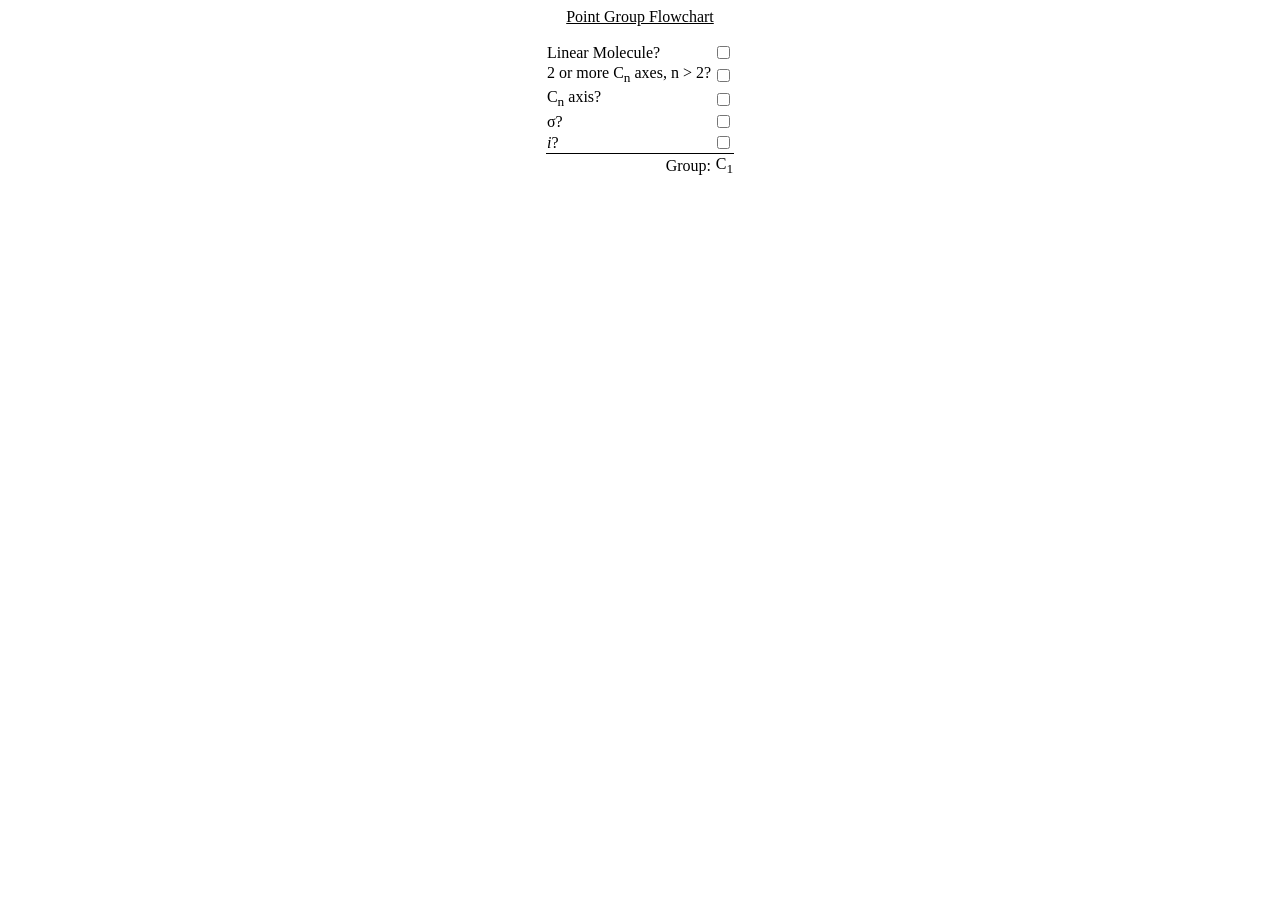
==== index.html @ b95d5435 "Rename main.html to index.html" ====
<html>
	<head>
		<script src="https://code.jquery.com/jquery-3.3.1.min.js" integrity="sha256-FgpCb/KJQlLNfOu91ta32o/NMZxltwRo8QtmkMRdAu8=" crossorigin="anonymous"></script>
		<script type="text/javascript" language="JavaScript" src="main.js"></script>
		<style>
			.td_b{
				border-top:solid 1px black;
				text-align:right;
			}
		</style>
		<title>
			Point Group Flowchart
		</title>
	</head>
	<body>
		<p style="text-align:center;text-decoration:underline;">Point Group Flowchart</p>
		<table id="main_flow" style="margin:0 auto;border-collapse:collapse;">
			<tbody>
				<tr id="r_0">
					<td>Linear Molecule?</td>
					<td><input type="checkbox" id="q_0"></td>
				</tr>
				<tr id="r_0_1" style="display:none;">
					<td><i>i</i>?</td>
					<td><input type="checkbox" id="q_0_1"></td>
				</tr>
				<tr id="r_1">
					<td>2 or more C<sub>n</sub> axes, n > 2?</td>
					<td><input type="checkbox" id="q_1"></td>
				</tr>
				<tr id="r_1_1" style="display:none;">
					<td><i>i</i>?</td>
					<td><input type="checkbox" id="q_1_1"></td>
				</tr>
				<tr id="r_1_2" style="display:none;">
					<td>C<sub>5</sub> axis?</td>
					<td><input type="checkbox" id="q_1_2"></td>
				</tr>
				<tr id="r_2">
					<td>C<sub>n</sub> axis?</td>
					<td><input type="checkbox" id="q_2"></td>
					<td id="q_2_a" style="display:none;">n = </td>
					<td id="q_2_b" style="display:none;">
						<select id="q_2_n">
							<option value="2">2</option>
							<option value="3">3</option>
							<option value="4">4</option>
							<option value="5">5</option>
							<option value="6">6</option>
						</select>
					</td>
				</tr>
				<tr id="r_2_1" style="display:none;">
					<td>C<sub>2</sub> axes &perp; the principal axis?</td>
					<td><input type="checkbox" id="q_2_1"></td>
				</tr>
				<tr id="r_2_1_1" style="display:none;">
					<td>&sigma;<sub>h</sub>?</td>
					<td><input type="checkbox" id="q_2_1_1"></td>
				</tr>
				<tr id="r_2_1_2" style="display:none;">
					<td>n &sigma;<sub>d</sub>?</td>
					<td><input type="checkbox" id="q_2_1_2"></td>
				</tr>
				<tr id="r_2_2" style="display:none;">
					<td>&sigma;<sub>h</sub>?</td>
					<td><input type="checkbox" id="q_2_2"></td>
				</tr>
				<tr id="r_2_3" style="display:none;">
					<td>&sigma;<sub>v</sub>?</td>
					<td><input type="checkbox" id="q_2_3"></td>
				</tr>
				<tr id="r_2_4" style="display:none;">
					<td>S<sub>2n</sub> axis?</td>
					<td><input type="checkbox" id="q_2_4"></td>
				</tr>
				<tr id="r_3">
					<td>&sigma;?</td>
					<td><input type="checkbox" id="q_3"></td>
				</tr>
				<tr id="r_4">
					<td><i>i</i>?</td>
					<td><input type="checkbox" id="q_4"></td>
				</tr>
				<tr id="result" >
					<td class="td_b">Group: </td>
					<td class="td_b" id="group">C<sub>1</sub></td>
				</tr>
			</tbody>
		</table>
	</body>
</html>
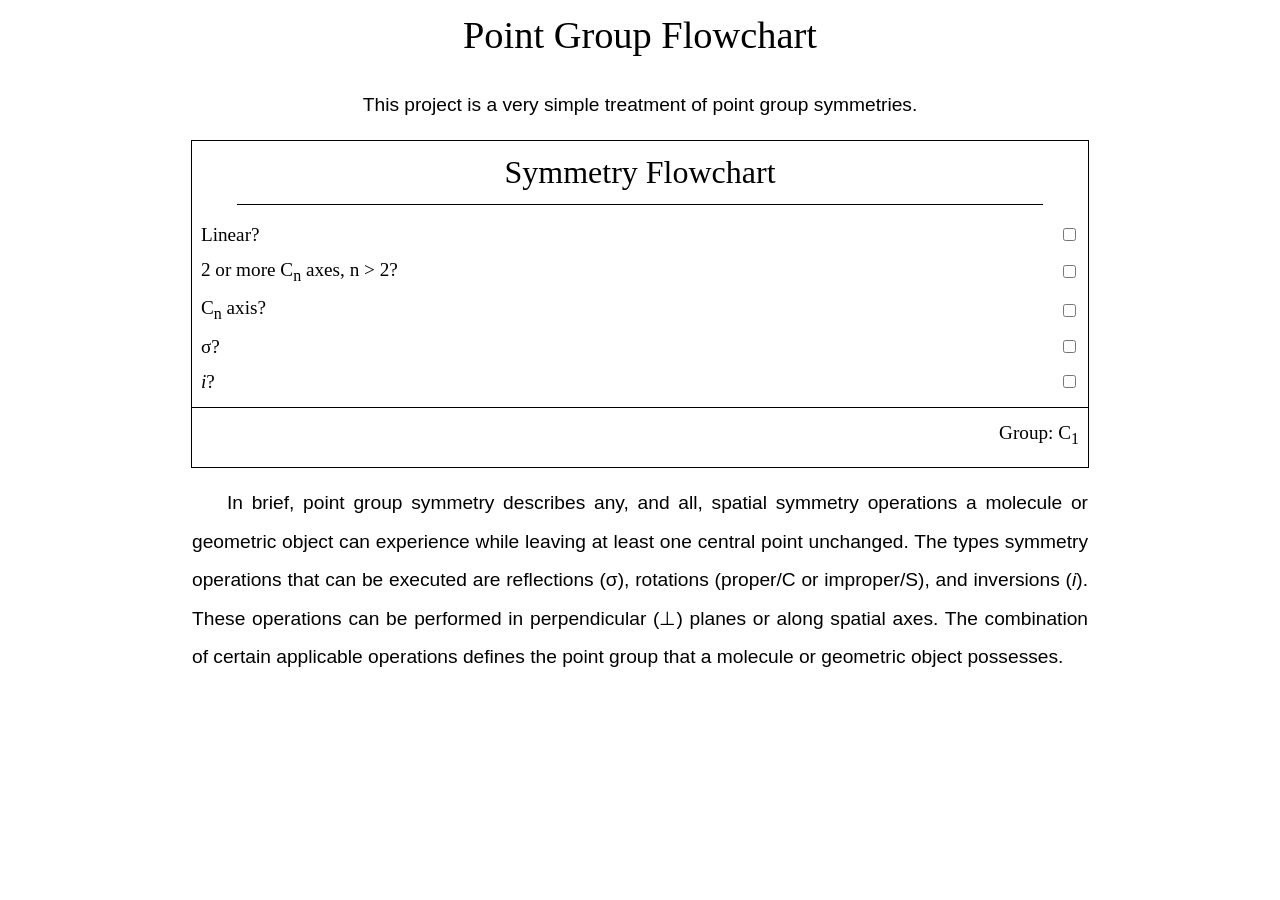
==== commit 9178d6e2: "Add files via upload" ====
--- a/index.html
+++ b/index.html
@@ -1,92 +1,102 @@
 <html>
 	<head>
-		<script src="https://code.jquery.com/jquery-3.3.1.min.js" integrity="sha256-FgpCb/KJQlLNfOu91ta32o/NMZxltwRo8QtmkMRdAu8=" crossorigin="anonymous"></script>
-		<script type="text/javascript" language="JavaScript" src="main.js"></script>
-		<style>
-			.td_b{
-				border-top:solid 1px black;
-				text-align:right;
-			}
-		</style>
-		<title>
-			Point Group Flowchart
-		</title>
+		<meta charset="utf-8"/>
+		<meta name="viewport" content="width=device-width, initial-scale=1.0">
+		<script type="text/javascript" language="JavaScript" src="js/jquery.js"></script>
+		<script type="text/javascript" language="JavaScript" src="js/main.js"></script>
+		<link rel="stylesheet" href="styles.css">
+		<title>Point Group Flowchart</title>
 	</head>
 	<body>
-		<p style="text-align:center;text-decoration:underline;">Point Group Flowchart</p>
-		<table id="main_flow" style="margin:0 auto;border-collapse:collapse;">
-			<tbody>
-				<tr id="r_0">
-					<td>Linear Molecule?</td>
-					<td><input type="checkbox" id="q_0"></td>
-				</tr>
-				<tr id="r_0_1" style="display:none;">
-					<td><i>i</i>?</td>
-					<td><input type="checkbox" id="q_0_1"></td>
-				</tr>
-				<tr id="r_1">
-					<td>2 or more C<sub>n</sub> axes, n > 2?</td>
-					<td><input type="checkbox" id="q_1"></td>
-				</tr>
-				<tr id="r_1_1" style="display:none;">
-					<td><i>i</i>?</td>
-					<td><input type="checkbox" id="q_1_1"></td>
-				</tr>
-				<tr id="r_1_2" style="display:none;">
-					<td>C<sub>5</sub> axis?</td>
-					<td><input type="checkbox" id="q_1_2"></td>
-				</tr>
-				<tr id="r_2">
-					<td>C<sub>n</sub> axis?</td>
-					<td><input type="checkbox" id="q_2"></td>
-					<td id="q_2_a" style="display:none;">n = </td>
-					<td id="q_2_b" style="display:none;">
-						<select id="q_2_n">
-							<option value="2">2</option>
-							<option value="3">3</option>
-							<option value="4">4</option>
-							<option value="5">5</option>
-							<option value="6">6</option>
-						</select>
-					</td>
-				</tr>
-				<tr id="r_2_1" style="display:none;">
-					<td>C<sub>2</sub> axes &perp; the principal axis?</td>
-					<td><input type="checkbox" id="q_2_1"></td>
-				</tr>
-				<tr id="r_2_1_1" style="display:none;">
-					<td>&sigma;<sub>h</sub>?</td>
-					<td><input type="checkbox" id="q_2_1_1"></td>
-				</tr>
-				<tr id="r_2_1_2" style="display:none;">
-					<td>n &sigma;<sub>d</sub>?</td>
-					<td><input type="checkbox" id="q_2_1_2"></td>
-				</tr>
-				<tr id="r_2_2" style="display:none;">
-					<td>&sigma;<sub>h</sub>?</td>
-					<td><input type="checkbox" id="q_2_2"></td>
-				</tr>
-				<tr id="r_2_3" style="display:none;">
-					<td>&sigma;<sub>v</sub>?</td>
-					<td><input type="checkbox" id="q_2_3"></td>
-				</tr>
-				<tr id="r_2_4" style="display:none;">
-					<td>S<sub>2n</sub> axis?</td>
-					<td><input type="checkbox" id="q_2_4"></td>
-				</tr>
-				<tr id="r_3">
-					<td>&sigma;?</td>
-					<td><input type="checkbox" id="q_3"></td>
-				</tr>
-				<tr id="r_4">
-					<td><i>i</i>?</td>
-					<td><input type="checkbox" id="q_4"></td>
-				</tr>
-				<tr id="result" >
-					<td class="td_b">Group: </td>
-					<td class="td_b" id="group">C<sub>1</sub></td>
-				</tr>
-			</tbody>
-		</table>
+		<div id="main">
+			<p class="text_title">Point Group Flowchart</p>
+			<p class="text_body" style="text-align:center;">
+				This project is a very simple treatment of point group symmetries.
+			</p>
+			<div id="main_flowchart">
+				<p class="text_subtitle">Symmetry Flowchart</p>
+				<div id="main_flowchart_controls">
+					<div id="r0" class="main_flowchart_controls_individual">
+						<div class="main_flowchart_controls_label">Linear?</div>
+						<div class="main_flowchart_controls_input"><input type="checkbox" id="q0"></div>
+					</div>
+					<div id="r0_1" class="main_flowchart_controls_individual" style="display:none;">
+						<div class="main_flowchart_controls_label"><i>i</i>?</div>
+						<div class="main_flowchart_controls_input"><input type="checkbox" id="q0_1"></div>
+					</div>
+					<div id="r1" class="main_flowchart_controls_individual">
+						<div class="main_flowchart_controls_label">2 or more C<sub>n</sub> axes, n > 2?</div>
+						<div class="main_flowchart_controls_input"><input type="checkbox" id="q1"></div>
+					</div>
+					<div id="r1_1" class="main_flowchart_controls_individual" style="display:none;">
+						<div class="main_flowchart_controls_label"><i>i</i>?</div>
+						<div class="main_flowchart_controls_input"><input type="checkbox" id="q1_1"></div>
+					</div>
+					<div id="r1_1_1" class="main_flowchart_controls_individual" style="display:none;">
+						<div class="main_flowchart_controls_label">C<sub>5</sub> axis?</div>
+						<div class="main_flowchart_controls_input"><input type="checkbox" id="q1_1_1"></div>
+					</div>
+					<div id="r2" class="main_flowchart_controls_individual">
+						<div class="main_flowchart_controls_label">C<sub>n</sub> axis?</div>
+						<div class="main_flowchart_controls_input"><input type="checkbox" id="q2"></div>
+					</div>
+					<div id="r2_1" class="main_flowchart_controls_individual" style="display:none;">
+						<div class="main_flowchart_controls_label" style="text-align:right;padding-right:5px;">n =</div>
+						<div class="main_flowchart_controls_input">
+							<select id="q2_1">
+								<option value="2">2</option>
+								<option value="3">3</option>
+								<option value="4">4</option>
+								<option value="5">5</option>
+								<option value="6">6</option>
+							</select>
+						</div>
+					</div>
+					<div id="r2_2" class="main_flowchart_controls_individual" style="display:none;">
+						<div class="main_flowchart_controls_label">C<sub>2</sub> axes &perp; the principal axis?</div>
+						<div class="main_flowchart_controls_input"><input type="checkbox" id="q2_2"></div>
+					</div>
+					<div id="r2_2_1" class="main_flowchart_controls_individual" style="display:none;">
+						<div class="main_flowchart_controls_label">&sigma;<sub>h</sub>?</div>
+						<div class="main_flowchart_controls_input"><input type="checkbox" id="q2_2_1"></div>
+					</div>
+					<div id="r2_2_2" class="main_flowchart_controls_individual" style="display:none;">
+						<div class="main_flowchart_controls_label">n &sigma;<sub>d</sub>?</div>
+						<div class="main_flowchart_controls_input"><input type="checkbox" id="q2_2_2"></div>
+					</div>
+					<div id="r2_3" class="main_flowchart_controls_individual" style="display:none;">
+						<div class="main_flowchart_controls_label">&sigma;<sub>h</sub>?</div>
+						<div class="main_flowchart_controls_input"><input type="checkbox" id="q2_3"></div>
+					</div>
+					<div id="r2_4" class="main_flowchart_controls_individual" style="display:none;">
+						<div class="main_flowchart_controls_label">&sigma;<sub>v</sub>?</div>
+						<div class="main_flowchart_controls_input"><input type="checkbox" id="q2_4"></div>
+					</div>
+					<div id="r2_5" class="main_flowchart_controls_individual" style="display:none;">
+						<div class="main_flowchart_controls_label">S<sub>2n</sub> axis?</div>
+						<div class="main_flowchart_controls_input"><input type="checkbox" id="q2_5"></div>
+					</div>
+					<div id="r3" class="main_flowchart_controls_individual">
+						<div class="main_flowchart_controls_label">&sigma;?</div>
+						<div class="main_flowchart_controls_input"><input type="checkbox" id="q3"></div>
+					</div>
+					<div id="r4" class="main_flowchart_controls_individual">
+						<div class="main_flowchart_controls_label"><i>i</i>?</div>
+						<div class="main_flowchart_controls_input"><input type="checkbox" id="q4"></div>
+					</div>
+					<hr/>
+					<div class="main_flowchart_controls_individual">
+						<div id="final_result" class="main_flowchart_controls_label" style="text-align:right;">Group: C<sub>1</sub></div>
+					</div>
+				</div>
+			</div>
+			<p class="text_body">
+				&nbsp;&nbsp;&nbsp;&nbsp;In brief, point group symmetry describes any, and all, spatial symmetry operations a molecule or geometric 
+				object can experience while leaving at least one central point unchanged. The types symmetry operations that can be executed are 
+				reflections (&sigma;), rotations (proper/C or improper/S), and inversions (<i>i</i>). These operations can be performed in perpendicular 
+				(&perp;) planes or along spatial axes. The combination of certain applicable operations defines the point group that a molecule or geometric 
+				object possesses. 
+			</p>
+		</div>
 	</body>
-</html>
+</html>
--- a/styles.css
+++ b/styles.css
@@ -0,0 +1,104 @@
+html, body, #main {
+	height: 100%;
+	width: 100%;
+	margin: 0;
+	padding: 0;
+}
+#main {
+	position: absolute;
+	display: flex;
+	flex-direction: column;
+	align-items: center;
+	width: 100%;
+}
+.text_title {
+	font-size: 7.5vw;
+	padding: 2vw 0;
+	margin:0 auto;
+}
+#main_flowchart {
+	display: flex;
+	flex-direction: column;
+	align-items: center;
+	border: solid 1px black;
+	width: 90vw;
+}
+.text_subtitle {
+	font-size: 5vw;
+	padding: 1vw 0;
+	width: 90%;
+	text-align: center;
+	border-bottom: solid 1px black;
+	margin:0 auto;
+}
+.text_body {
+	display: block;
+	padding: 2.5vw 0;
+	width: 90%;
+	font-family: "Arial";
+	font-size: 3vw;
+	margin: 0 auto;
+	text-align: justify;
+	line-height: 7vw;
+}
+#main_flowchart_controls {
+	display: flex;
+	flex-direction: column;
+	width: 100%;
+	padding: 1vw 0 ;
+	align-items:center;
+}
+.main_flowchart_controls_individual {
+	display: flex;
+	flex-direction: row;
+	width: 98%;
+	padding: 1vw;
+	align-items:center;
+}
+.main_flowchart_controls_label {
+	width: 50%;
+	font-size: 3vw;
+	flex-grow: 1;
+}
+.main_flowchart_controls_input {
+	flex-shrink:1;
+}
+select {
+	font-size: 3vw;
+	padding: 2vw 0;
+}
+hr {
+	border: none;
+	height: 1px;
+	background-color: black;
+	width: 100%;
+}
+
+@media screen and (min-width: 800px) {
+	.text_title {
+		font-size: 3vw;
+		padding: 1vw 0;
+	}
+	.text_subtitle {
+		font-size: 2.5vw;
+	}
+	.text_body {
+		width: 70vw;
+		padding: 1.25vw 0;
+		font-size: 1.5vw;
+		line-height: 3vw;
+	}
+	.main_flowchart_controls_label {
+		font-size: 1.5vw;
+	}
+	select {
+		font-size: 1.25vw;
+		padding: 0.25vw 0;
+	}
+	#main_flowchart {
+		width: 70vw;
+	}
+	.main_flowchart_controls_individual {
+		padding: 0.5vw;
+	}
+}
